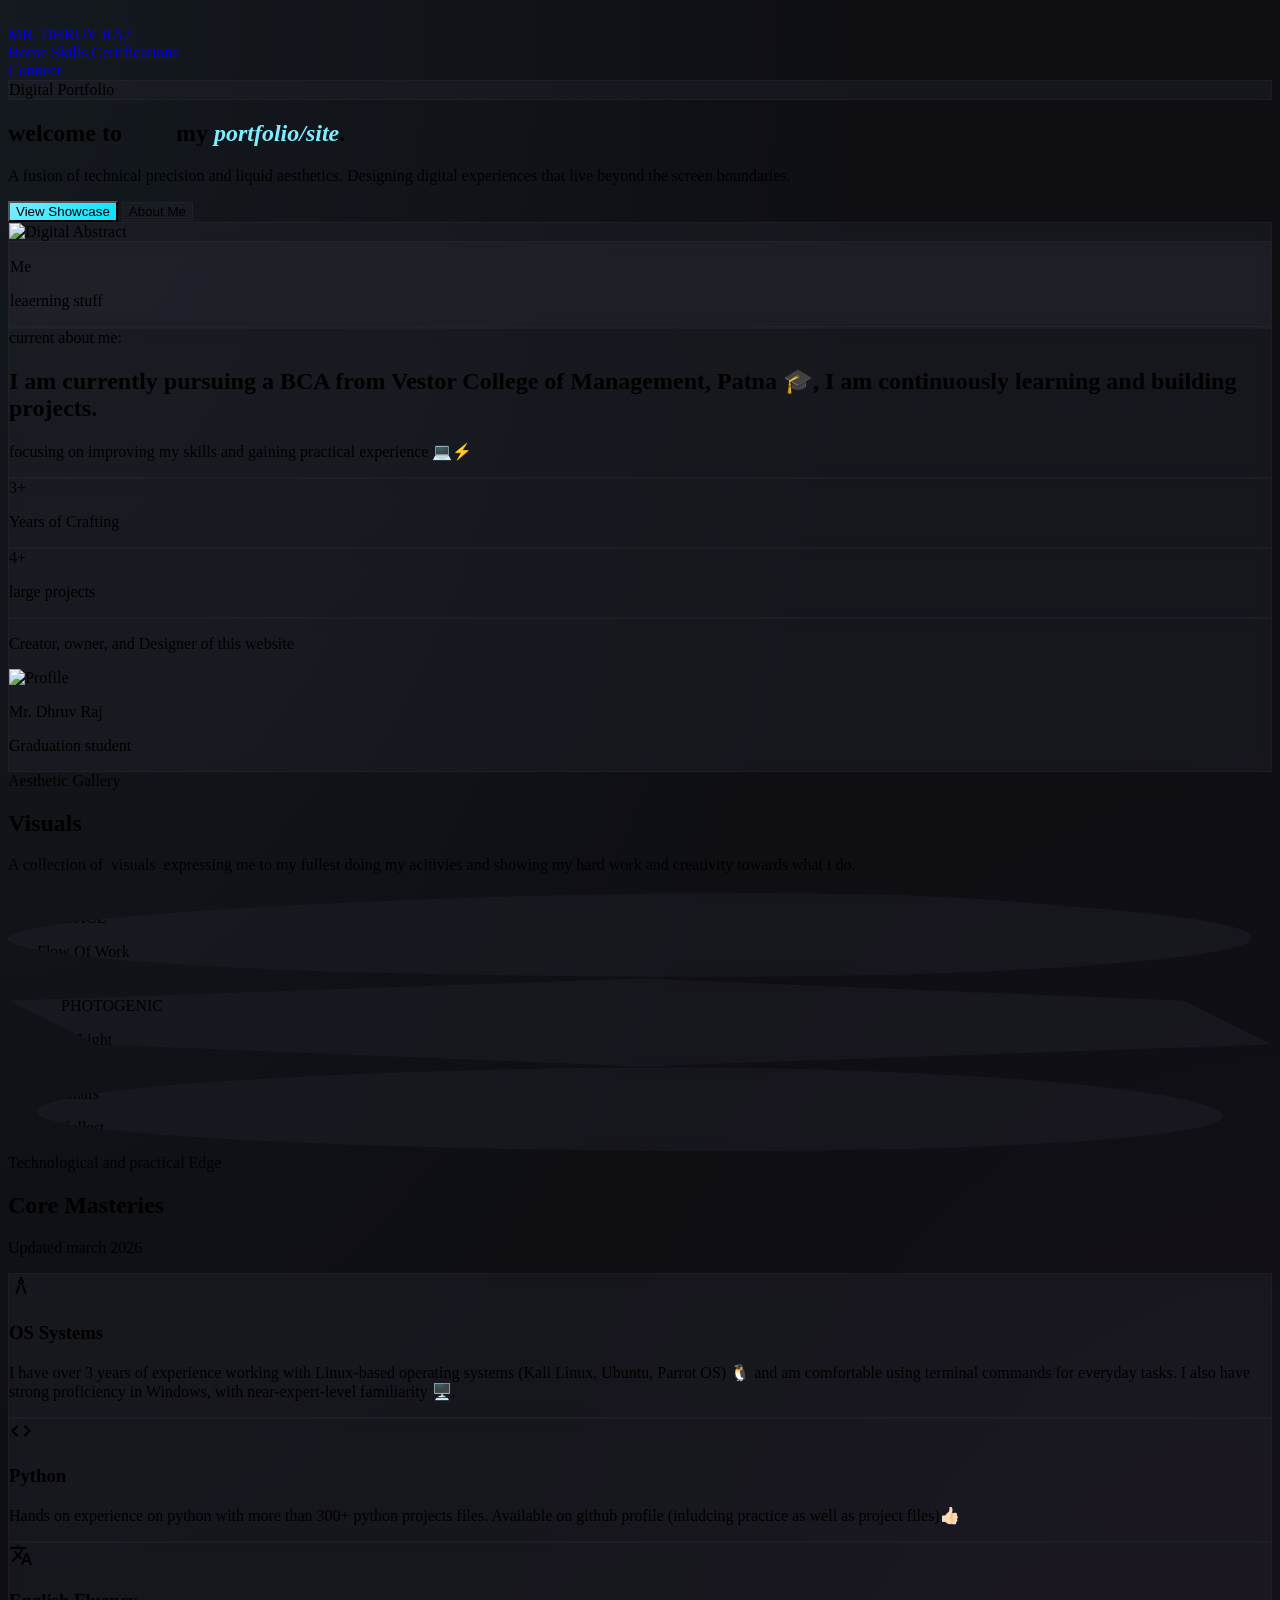
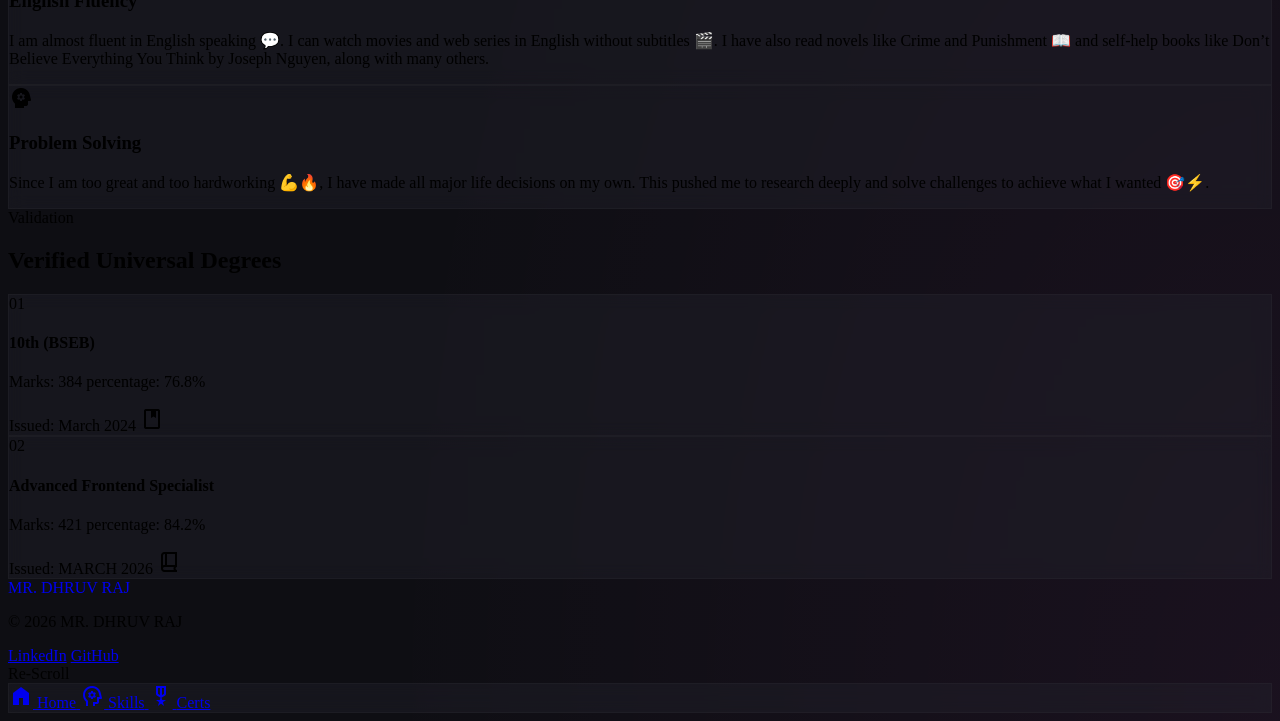
==== index.html @ 8f54264d "Update index.html" ====
<!DOCTYPE html> 
<html class="dark" lang="en">
    <head> 
        <link rel="icon" type="image/png" href="/portfolio/images/logo.png">
        <meta charset="utf-8"/> 
        <title>Home</title>
        <meta content="width=device-width, initial-scale=1.0" name="viewport"/> 
        <link href="https://fonts.googleapis.com/css2?family=Space+Grotesk:wght@300;400;500;600;700&amp;family=Manrope:wght@300;400;500;600;700;800&amp;display=swap" rel="stylesheet"/> 
        <link href="https://fonts.googleapis.com/css2?family=Material+Symbols+Outlined:wght,FILL@100..700,0..1&amp;display=swap" rel="stylesheet"/> 
        <script src="https://cdn.tailwindcss.com?plugins=forms,container-queries"></script>         
        <script id="tailwind-config">
      tailwind.config = {
        darkMode: "class",
        theme: {
          extend: {
            colors: {
              "primary-fixed-dim": "#00d4ec",
              "surface-container-low": "#131319",
              "surface-tint": "#81ecff",
              "surface-bright": "#2c2b33",
              "outline": "#76747b",
              "surface-container-highest": "#25252d",
              "tertiary-dim": "#874cff",
              "tertiary-fixed": "#bda1ff",
              "secondary-container": "#a900a9",
              "tertiary-container": "#7000ff",
              "on-error-container": "#ffa8a3",
              "secondary-fixed": "#ffbdf3",
              "error-container": "#9f0519",
              "primary-fixed": "#00e3fd",
              "primary-container": "#00e3fd",
              "on-secondary": "#400040",
              "surface-container-high": "#1f1f26",
              "primary": "#81ecff",
              "outline-variant": "#48474d",
              "primary-dim": "#00d4ec",
              "on-tertiary-container": "#f8f1ff",
              "on-secondary-container": "#fff5f9",
              "on-secondary-fixed-variant": "#920091",
              "surface-variant": "#25252d",
              "on-secondary-fixed": "#620061",
              "surface-container": "#19191f",
              "on-primary-fixed": "#003840",
              "surface": "#0e0e13",
              "on-primary-fixed-variant": "#005762",
              "on-primary-container": "#004d57",
              "tertiary-fixed-dim": "#b190ff",
              "secondary": "#ff51fa",
              "on-surface-variant": "#acaab1",
              "on-primary": "#005762",
              "background": "#0e0e13",
              "tertiary": "#ac89ff",
              "surface-dim": "#0e0e13",
              "error-dim": "#d7383b",
              "on-surface": "#f9f5fd",
              "error": "#ff716c",
              "on-background": "#f9f5fd",
              "on-error": "#490006",
              "inverse-primary": "#006976",
              "on-tertiary-fixed-variant": "#4700a7",
              "on-tertiary": "#290067",
              "secondary-dim": "#ff51fa",
              "on-tertiary-fixed": "#1f0052",
              "inverse-surface": "#fcf8ff",
              "secondary-fixed-dim": "#ffa6f3",
              "inverse-on-surface": "#55545b",
              "surface-container-lowest": "#000000"
            },
            fontFamily: {
              "headline": ["Space Grotesk"],
              "body": ["Manrope"],
              "label": ["Manrope"]
            },
            borderRadius: {"DEFAULT": "1rem", "lg": "2rem", "xl": "3rem", "full": "9999px"},
          },
        },
      }
    </script>         
        <style>.material-symbols-outlined { font-variation-settings: 'FILL' 0, 'wght' 400, 'GRAD' 0, 'opsz' 24; } .glass-card { background: rgba(37, 37, 45, 0.4); backdrop-filter: blur(8px); border: 1px solid rgba(72, 71, 77, 0.15); } .liquid-gradient { background: linear-gradient(135deg, #81ecff 0%, #00e3fd 100%); } .bg-void { background-color: #0e0e13; background-image: radial-gradient(at 0% 0%, rgba(129, 236, 255, 0.05) 0px, transparent 50%),
                radial-gradient(at 100% 100%, rgba(255, 81, 250, 0.05) 0px, transparent 50%); } .blob-mask-1 { clip-path: url(#blob1); } .blob-mask-2 { clip-path: url(#blob2); } .blob-mask-3 { clip-path: url(#blob3); }</style>         
    </head>     
    <body class="bg-void text-on-surface font-body selection:bg-primary selection:text-on-primary"> 
        <!-- Blob SVG Masks for Clips -->         
        <svg height="0" width="0"> 
            <defs> 
                <clippath clippathunits="objectBoundingBox" id="blob1"> 
                    <path d="M0.84,0.18 C0.95,0.3,1,0.45,0.98,0.6 C0.96,0.75,0.85,0.9,0.7,0.96 C0.55,1,0.4,0.98,0.25,0.92 C0.1,0.85,0,0.7,0,0.55 C0,0.4,0.1,0.25,0.25,0.15 C0.4,0.05,0.55,0,0.7,0.05 C0.76,0.08,0.8,0.13,0.84,0.18"></path>                     
                </clippath>                 
                <clippath clippathunits="objectBoundingBox" id="blob2"> 
                    <path d="M0.75,0.1 C0.85,0.18,0.92,0.3,0.95,0.45 C0.98,0.6,0.95,0.75,0.85,0.85 C0.75,0.95,0.6,0.98,0.45,0.95 C0.3,0.92,0.18,0.85,0.1,0.75 C0.02,0.65,0,0.5,0.05,0.35 C0.1,0.2,0.25,0.08,0.4,0.03 C0.55,-0.02,0.65,0.02,0.75,0.1"></path>                     
                </clippath>                 
                <clippath clippathunits="objectBoundingBox" id="blob3"> 
                    <path d="M0.5,0 L0.93,0.25 L1,0.75 L0.5,1 L0.07,0.75 L0,0.25 Z"></path>                     
                </clippath>                 
            </defs>             
        </svg>         
        <!-- TopAppBar -->         
        <nav class="fixed top-0 w-full z-50 bg-slate-900/40 backdrop-blur-3xl shadow-[0_20px_40px_rgba(255,81,250,0.05)] tonal-shift bg-slate-800/20"> 
            <div class="max-w-7xl mx-auto px-8 flex justify-between items-center h-20"> 
                <a href="/portfolio" class="text-2xl font-bold tracking-tighter text-cyan-400 uppercase font-headline" style="text-decoration:none;">MR. DHRUV RAJ</a> 
                <div class="hidden md:flex items-center gap-10 font-label text-xs uppercase tracking-widest"> 
                    <a class="text-cyan-400 font-bold border-b-2 border-cyan-400 pb-1" href="/">Home</a> 
                    <a class="text-slate-400 hover:text-cyan-200 transition-colors" href="/portfolio/skills">Skills</a> 
                    <a class="text-slate-400 hover:text-cyan-200 transition-colors" href="/portfolio/certifications">Certifications</a> 
                </div>                 
                <a href="/portfolio/contact" class="inline-block bg-gradient-to-br from-[#81ecff] to-[#00d4ec] text-[#003840] hover:scale-[1.02] active:scale-95 transition-all duration-300 px-6 py-2.5 rounded-full font-bold shadow-[0_0_20px_rgba(0,212,236,0.3)] hover:shadow-[0_0_30px_rgba(0,212,236,0.5)] cursor-pointer" style="text-decoration:none;">Connect</a> 
            </div>             
        </nav>         
        <main class="relative overflow-hidden"> 
            <!-- Ambient Background Blobs -->             
            <div class="absolute -top-[10%] -left-[10%] w-[500px] h-[500px] bg-primary/10  rounded-full"></div>             
            <div class="absolute top-[20%] -right-[5%] w-[400px] h-[400px] bg-secondary/10  rounded-full"></div>             
            <!-- Hero Section -->             
            <section class="min-h-screen flex flex-col justify-center px-8 max-w-7xl mx-auto pt-20"> 
                <div class="relative z-10 grid lg:grid-cols-2 gap-16 items-center"> 
                    <div class="space-y-8"> 
                        <div class="inline-flex items-center gap-2 px-4 py-2 rounded-full glass-card border-outline-variant/20"> 
                            <span class="w-2 h-2 rounded-full bg-primary animate-pulse"></span> 
                            <span class="font-label text-xs uppercase tracking-[0.2em] text-tertiary">Digital Portfolio</span> 
                        </div>                         
                        <h1 class="font-headline text-6xl md:text-8xl font-bold tracking-tighter leading-[0.9] text-on-surface">welcome to&nbsp; &nbsp; &nbsp; &nbsp; &nbsp;my <font color="#81ecff"><i>portfolio/site</i></font>.</h1> 
                        <p class="text-on-surface-variant text-lg md:text-xl max-w-xl leading-relaxed"> 
                        A fusion of technical precision and liquid aesthetics. Designing digital experiences that live beyond the screen boundaries. </p> 
                        <div class="flex flex-wrap gap-6 pt-4"> 
                            <a href="/portfolio/certifications"> <button class="px-10 py-5 rounded-full liquid-gradient text-on-primary font-bold shadow-lg shadow-primary/20 hover:scale-[1.05] transition-transform"> 
                                    View Showcase
</button> </a> 
                            <a href="/portfolio/skills"> <button class="px-10 py-5 rounded-full glass-card border-outline-variant/30 text-on-surface font-bold hover:backdrop-blur-3xl transition-all"> 
                                    About Me
</button> </a> 
                        </div>                         
                    </div>                     
                    <div class="relative hidden lg:block"> 
                        <div class="w-[450px] h-[600px] rounded-xl overflow-hidden glass-card p-4 relative group"> 
                            <div class="absolute inset-0 bg-gradient-to-br from-primary/20 to-secondary/20 opacity-0 group-hover:opacity-100 transition-opacity duration-700"></div>                             
                            <img alt="Digital Abstract" class="w-full h-full object-cover rounded-lg" data-alt="Modern abstract digital art with flowing neon teal and magenta silk-like textures in a dark void background" src="/portfolio/images/laptop_holding_result2.jpeg"/> 
                            <div class="absolute bottom-10 left-10 p-6 glass-card rounded-lg translate-y-4 opacity-0 group-hover:translate-y-0 group-hover:opacity-100 transition-all duration-500"> 
                                <p class="font-headline text-xl font-bold">Me&nbsp;</p> 
                                <p class="text-xs text-on-surface-variant uppercase tracking-widest mt-1">leaerning stuff</p> 
                            </div>                             
                        </div>                         
                    </div>                     
                </div>                 
            </section>             
            <!-- About Section (Bento Grid) -->             
            <section class="py-32 px-8 max-w-7xl mx-auto" id="about"> 
                <div class="grid grid-cols-1 md:grid-cols-3 gap-6"> 
                    <div class="md:col-span-2 glass-card p-12 rounded-lg flex flex-col justify-between min-h-[400px]"> 
                        <span class="font-label text-xs uppercase tracking-widest text-primary">current about me:&nbsp;</span> 
                        <h2 class="font-headline text-4xl font-bold mt-8 max-w-lg leading-tight">I am currently pursuing a BCA from <span class="text-secondary">Vestor College of Management, Patna 🎓</span>, I am continuously learning and building projects.</h2> 
                        <p class="text-on-surface-variant mt-12 text-lg">focusing on improving my skills and gaining practical experience 💻&#9889;</p> 
                    </div>                     
                    <div class="glass-card p-12 rounded-lg flex flex-col items-center justify-center text-center"> 
                        <div class="text-5xl font-headline font-bold text-primary mb-4">3+</div>                         
                        <p class="font-label text-xs uppercase tracking-widest text-on-surface-variant">Years of Crafting</p> 
                    </div>                     
                    <div class="glass-card p-12 rounded-lg flex flex-col items-center justify-center text-center"> 
                        <div class="text-5xl font-headline font-bold text-secondary mb-4">4+</div>                         
                        <p class="font-label text-xs uppercase tracking-widest text-on-surface-variant">large projects</p> 
                    </div>                     
                    <div class="md:col-span-2 glass-card p-1 p-1 shadow-inner relative group overflow-hidden"> 
                        <div class="absolute inset-0 bg-gradient-to-r from-primary/5 to-secondary/5"></div>                         
                        <div class="relative p-12 flex flex-col justify-between h-full"> 
                            <p class="text-on-surface-variant text-sm max-w-sm">Creator, owner, and Designer of this website</p> 
                            <div class="mt-8 flex items-center gap-4"> 
                                <div class="w-12 h-12 rounded-full bg-surface-container-highest border border-outline-variant/30 overflow-hidden"> 
                                    <img alt="Profile" class="w-full h-full object-cover" data-alt="Professional headshot of a creative designer in a minimalist black turtleneck, soft studio lighting" src="/portfolio/images/IMG_20240412_001253.jpg"/> 
                                </div>                                 
                                <div> 
                                    <p class="font-bold text-on-surface">Mr. Dhruv Raj</p> 
                                    <p class="text-xs text-on-surface-variant uppercase tracking-tighter">Graduation student</p> 
                                </div>                                 
                            </div>                             
                        </div>                         
                    </div>                     
                </div>                 
            </section>             
            <!-- Visual Artifacts Section (New) -->             
            <section class="py-32 px-8 max-w-7xl mx-auto overflow-visible" id="visual-artifacts"> 
                <div class="flex flex-col md:flex-row justify-between items-baseline mb-24 gap-6"> 
                    <div class="max-w-xl">
                        <span class="font-label text-xs uppercase tracking-[0.3em] text-secondary">Aesthetic Gallery</span>
                        <h2 class="font-headline text-5xl md:text-6xl font-bold mt-4">Visuals</h2>
                    </div>                     
                    <p class="text-on-surface-variant max-w-xs text-sm leading-relaxed border-l border-primary/20 pl-6">A collection of&nbsp; visuals&nbsp; expressing me to my fullest doing my acitivies and showing my hard work and creativity towards what i do.</p> 
                </div>                 
                <div class="grid grid-cols-1 md:grid-cols-3 gap-12 items-center"> 
                    <!-- Artifact 1: Blob Organic -->                     
                    <div class="relative group cursor-pointer"> 
                        <div class="absolute -inset-4 bg-primary/20 blur-2xl rounded-full opacity-0 group-hover:opacity-40 transition-opacity duration-700"></div>                         
                        <div class="relative w-full aspect-[4/5] glass-card p-2 blob-mask-1 flex items-center justify-center overflow-hidden"> 
                            <div class="w-full h-full bg-surface-container-highest/50 overflow-hidden blob-mask-1"> 
                                <img alt="Artifact One" class="w-full h-full object-cover grayscale group-hover:grayscale-0 group-hover:scale-110 transition-all duration-700" data-alt="Close up of iridescent liquid metal ripples with teal light reflections" src="/portfolio/images/laptop_working_tv.jpeg"/> 
                            </div>                             
                            <div class="absolute inset-0 bg-gradient-to-t from-surface/80 via-transparent to-transparent opacity-0 group-hover:opacity-100 transition-opacity flex flex-col justify-end p-12"> 
                                <span class="text-xs font-label text-primary uppercase tracking-widest mb-1">WORKSPACE</span> 
                                <p class="text-lg font-headline font-bold">&nbsp; &nbsp; &nbsp; &nbsp;Flow Of Work</p> 
                            </div>                             
                        </div>                         
                    </div>                     
                    <!-- Artifact 2: Rounded Diamond (Dynamic Offset) -->                     
                    <div class="relative group cursor-pointer md:-translate-y-16"> 
                        <div class="absolute -inset-4 bg-secondary/20 blur-2xl rounded-full opacity-0 group-hover:opacity-40 transition-opacity duration-700"></div>                         
                        <div class="relative w-full aspect-square glass-card p-2 blob-mask-3 flex items-center justify-center overflow-hidden"> 
                            <div class="w-full h-full bg-surface-container-highest/50 overflow-hidden blob-mask-3"> 
                                <img alt="Artifact Two" class="w-full h-full object-cover grayscale group-hover:grayscale-0 group-hover:scale-110 transition-all duration-700" data-alt="Neural network inspired glowing magenta lines in 3d space" src="/portfolio/images/IMG_20260317_230508361_HDR_PORTRAIT.jpg.jpeg"/> 
                            </div>                             
                            <div class="absolute inset-0 bg-gradient-to-t from-surface/80 via-transparent to-transparent opacity-0 group-hover:opacity-100 transition-opacity flex flex-col justify-end p-12"> 
                                <span class="text-xs font-label text-secondary uppercase tracking-widest mb-1">&nbsp; &nbsp; &nbsp; &nbsp; &nbsp; &nbsp; &nbsp;PHOTOGENIC</span> 
                                <p class="text-lg font-headline font-bold">&nbsp; &nbsp; &nbsp; &nbsp;Night Light</p> 
                            </div>                             
                        </div>                         
                    </div>                     
                    <!-- Artifact 3: Irregular Fluid -->                     
                    <div class="relative group cursor-pointer"> 
                        <div class="absolute -inset-4 bg-tertiary/20 blur-2xl rounded-full opacity-0 group-hover:opacity-40 transition-opacity duration-700"></div>                         
                        <div class="relative w-full aspect-[4/5] glass-card p-2 blob-mask-2 flex items-center justify-center overflow-hidden"> 
                            <div class="w-full h-full bg-surface-container-highest/50 overflow-hidden blob-mask-2"> 
                                <img alt="Artifact Three" class="w-full h-full object-cover grayscale group-hover:grayscale-0 group-hover:scale-110 transition-all duration-700" data-alt="Abstract translucent glass shards floating in a dark purple void with soft light rays" src="/portfolio/images/shaadi_image.jpeg"/> 
                            </div>                             
                            <div class="absolute inset-0 bg-gradient-to-t from-surface/80 via-transparent to-transparent opacity-0 group-hover:opacity-100 transition-opacity flex flex-col justify-end p-12"> 
                                <span class="text-xs font-label text-tertiary uppercase tracking-widest mb-1">&nbsp; &nbsp; occasionals</span> 
                                <p class="text-lg font-headline font-bold">&nbsp; &nbsp; &nbsp; &nbsp; &nbsp;At fullest</p> 
                            </div>                             
                        </div>                         
                    </div>                     
                </div>                 
            </section>             
            <!-- Skills Section -->             
            <section class="py-32 bg-surface-container-low" id="skills">
                <div class="max-w-7xl mx-auto px-8"> 
                    <div class="flex flex-col md:flex-row justify-between items-end mb-20 gap-8"> 
                        <div class="max-w-xl"> 
                            <span class="font-label text-xs uppercase tracking-widest text-tertiary">Technological and practical Edge</span> 
                            <h2 class="font-headline text-5xl font-bold mt-4 leading-none">Core Masteries</h2> 
                        </div>                         
                        <p class="text-on-surface-variant font-label text-xs uppercase tracking-widest border-b border-primary/20 pb-2">Updated march 2026</p> 
                    </div>                     
                    <div class="grid grid-cols-2 md:grid-cols-4 gap-4"> 
                        <!-- Skill Card -->                         
                        <div class="glass-card p-10 rounded-lg group hover:bg-surface-container-highest transition-all duration-500"> 
                            <div class="w-12 h-12 mb-6 rounded-lg bg-primary/10 flex items-center justify-center text-primary group-hover:scale-110 transition-transform"> 
                                <span class="material-symbols-outlined" style="font-variation-settings: 'FILL' 1;">architecture</span> 
                            </div>                             
                            <h3 class="font-headline text-xl font-bold mb-2">OS Systems<span style="font-size: 1.25rem;">&nbsp;</span></h3> 
                            <p class="text-sm text-on-surface-variant">I have over 3 years of experience working with Linux-based operating systems (Kali Linux, Ubuntu, Parrot OS) 🐧 and am comfortable using terminal commands for everyday tasks. I also have strong proficiency in Windows, with near-expert-level familiarity 🖥️.</p> 
                        </div>
                        <div class="glass-card p-10 rounded-lg group hover:bg-surface-container-highest transition-all duration-500">
                            <div class="w-12 h-12 mb-6 rounded-lg bg-secondary/10 flex items-center justify-center text-secondary group-hover:scale-110 transition-transform">
                                <span class="material-symbols-outlined" style="font-variation-settings: 'FILL' 1;">code</span> 
                            </div>                             
                            <h3 class="font-headline text-xl font-bold mb-2">Python&nbsp;</h3> 
                            <p class="text-sm text-on-surface-variant">Hands on experience on python with more than 300+ python projects files. Available on github profile (inludcing practice as well as project files)&#128077;🏻</p> 
                        </div>                         
                        <div class="glass-card p-10 rounded-lg group hover:bg-surface-container-highest transition-all duration-500"> 
                            <div class="w-12 h-12 mb-6 rounded-lg bg-tertiary/10 flex items-center justify-center text-tertiary group-hover:scale-110 transition-transform"> 
                                <span class="material-symbols-outlined" style="font-variation-settings: 'FILL' 1;">Translate</span> 
                            </div>                             
                            <h3 class="font-headline text-xl font-bold mb-2">English Fluency</h3> 
                            <p class="text-sm text-on-surface-variant">I am almost fluent in English speaking 💬. I can watch movies and web series in English without subtitles 🎬. I have also read novels like Crime and Punishment 📖 and self-help books like Don’t Believe Everything You Think by Joseph Nguyen, along with many others. </p> 
                        </div>                         
                        <div class="glass-card p-10 rounded-lg group hover:bg-surface-container-highest transition-all duration-500"> 
                            <div class="w-12 h-12 mb-6 rounded-lg bg-primary-fixed/10 flex items-center justify-center text-primary-fixed group-hover:scale-110 transition-transform"> 
                                <span class="material-symbols-outlined" style="font-variation-settings: 'FILL' 1;">psychology</span> 
                            </div>                             
                            <h3 class="font-headline text-xl font-bold mb-2">Problem Solving</h3> 
                            <p class="text-sm text-on-surface-variant">Since I am too great and too hardworking 💪🔥, I have made all major life decisions on my own. This pushed me to research deeply and solve challenges to achieve what I wanted 🎯⚡.</p> 
                        </div>                         
                    </div>                     
                </div>
            </section>             
            <!-- Certifications -->             
            <section class="py-32 px-8 max-w-7xl mx-auto" id="certifications"> 
                <div class="text-center mb-24"> 
                    <span class="font-label text-xs uppercase tracking-widest text-secondary">Validation</span> 
                    <h2 class="font-headline text-5xl font-bold mt-4">Verified Universal Degrees</h2> 
                </div>                 
                <div class="space-y-4"> 
                    <div class="glass-card p-8 rounded-lg flex flex-col md:flex-row justify-between items-center group cursor-pointer hover:border-primary/40 transition-all"> 
                        <div class="flex items-center gap-8"> 
                            <span class="font-headline text-2xl font-black text-outline-variant/30 group-hover:text-primary transition-colors">01</span> 
                            <div> 
                                <h4 class="text-xl font-bold">10th (BSEB)</h4> 
                                <p class="text-sm text-on-surface-variant font-label uppercase tracking-widest">Marks: 384 percentage: 76.8%</p> 
                            </div>                             
                        </div>                         
                        <div class="mt-4 md:mt-0 flex items-center gap-4"> 
                            <span class="text-xs font-label uppercase text-on-surface-variant">Issued: March 2024</span> 
                            <span class="material-symbols-outlined text-primary group-hover:translate-x-2 transition-transform">Book</span> 
                        </div>                         
                    </div>                     
                    <div class="glass-card p-8 rounded-lg flex flex-col md:flex-row justify-between items-center group cursor-pointer hover:border-secondary/40 transition-all"> 
                        <div class="flex items-center gap-8"> 
                            <span class="font-headline text-2xl font-black text-outline-variant/30 group-hover:text-secondary transition-colors">02</span> 
                            <div> 
                                <h4 class="text-xl font-bold">Advanced Frontend Specialist</h4> 
                                <p class="text-sm text-on-surface-variant font-label uppercase tracking-widest">Marks: 421 percentage: 84.2%</p> 
                            </div>                             
                        </div>                         
                        <div class="mt-4 md:mt-0 flex items-center gap-4"> 
                            <span class="text-xs font-label uppercase text-on-surface-variant">Issued: MARCH 2026</span> 
                            <span class="material-symbols-outlined text-secondary group-hover:translate-x-2 transition-transform">Book_2</span> 
                        </div>                         
                    </div>                     
                </div>                 
            </section>             
            <!-- Footer -->             
            <footer class="bg-slate-950 w-full py-12 border-t border-white/5"> 
                <div class="max-w-7xl mx-auto px-8 flex flex-col md:flex-row justify-between items-center gap-6"> 
                    <div class="flex flex-col items-center md:items-start gap-2"> 
                        <a href="/portfolio" class="text-lg font-black text-cyan-400 font-headline uppercase" style="text-decoration:none;">MR. DHRUV RAJ</a> 
                        <p class="font-['Manrope'] text-xs uppercase tracking-widest text-slate-500">&copy; 2026 MR. DHRUV RAJ</p> 
                    </div>                     
                    <div class="flex gap-10"> 
                        <a class="font-['Manrope'] text-xs uppercase tracking-widest text-slate-500 hover:text-cyan-400 transition-colors duration-300" href="https://www.linkedin.com/in/dhruv-raj-8a8213340/">LinkedIn</a> 
                        <a class="font-['Manrope'] text-xs uppercase tracking-widest text-slate-500 hover:text-cyan-400 transition-colors duration-300" href="https://github.com/dhruv-bca">GitHub</a> 
                    </div>                     
                </div>                 
            </footer>             
        </main>         
        <!-- Liquid Scroll Indicator -->         
        <div class="fixed bottom-10 right-10 z-50 flex flex-col items-center gap-4"> 
            <div class="w-1 h-32 bg-surface-container rounded-full relative overflow-hidden"> 
                <div class="absolute top-0 w-full bg-secondary h-1/3 rounded-full shadow-[0_0_15px_rgba(255,81,250,0.5)]"></div>                 
            </div>             
            <span class="font-label text-[10px] uppercase tracking-[0.3em] vertical-text text-secondary opacity-50 [writing-mode:vertical-lr]">Re-Scroll</span> 
        </div>      
        <div class="md:hidden fixed bottom-0 left-0 w-full glass-card p-4 z-50 flex justify-around items-center rounded-t-xl border-t border-white/5"> 
                <a href="/portfolio" class="flex flex-col items-center gap-1 text-cyan-400">
        <span class="material-symbols-outlined" style="font-variation-settings:'FILL' 1;">home</span>
        <span class="text-[10px] font-label uppercase">Home</span>
    </a>

    <a href="/portfolio/skills" class="flex flex-col items-center gap-1 text-slate-500 ">
        <span class="material-symbols-outlined" >psychology</span>
        <span class="text-[10px] font-label uppercase">Skills</span>
    </a>

    <a href="/portfolio/certifications" class="flex flex-col items-center gap-1 text-slate-500">
        <span class="material-symbols-outlined" >military_tech</span>
        <span class="text-[10px] font-label uppercase">Certs</span>
    </a>
  
            </div>      
        <script>
const indicator = document.querySelector(".fixed .absolute");

window.addEventListener("scroll", () => {
    const scrollTop = window.scrollY;
    const docHeight = document.body.scrollHeight - window.innerHeight;
    const scrollPercent = scrollTop / docHeight;

    indicator.style.top = `${scrollPercent * 100}%`;
});
</script>         
    </body>
</html>
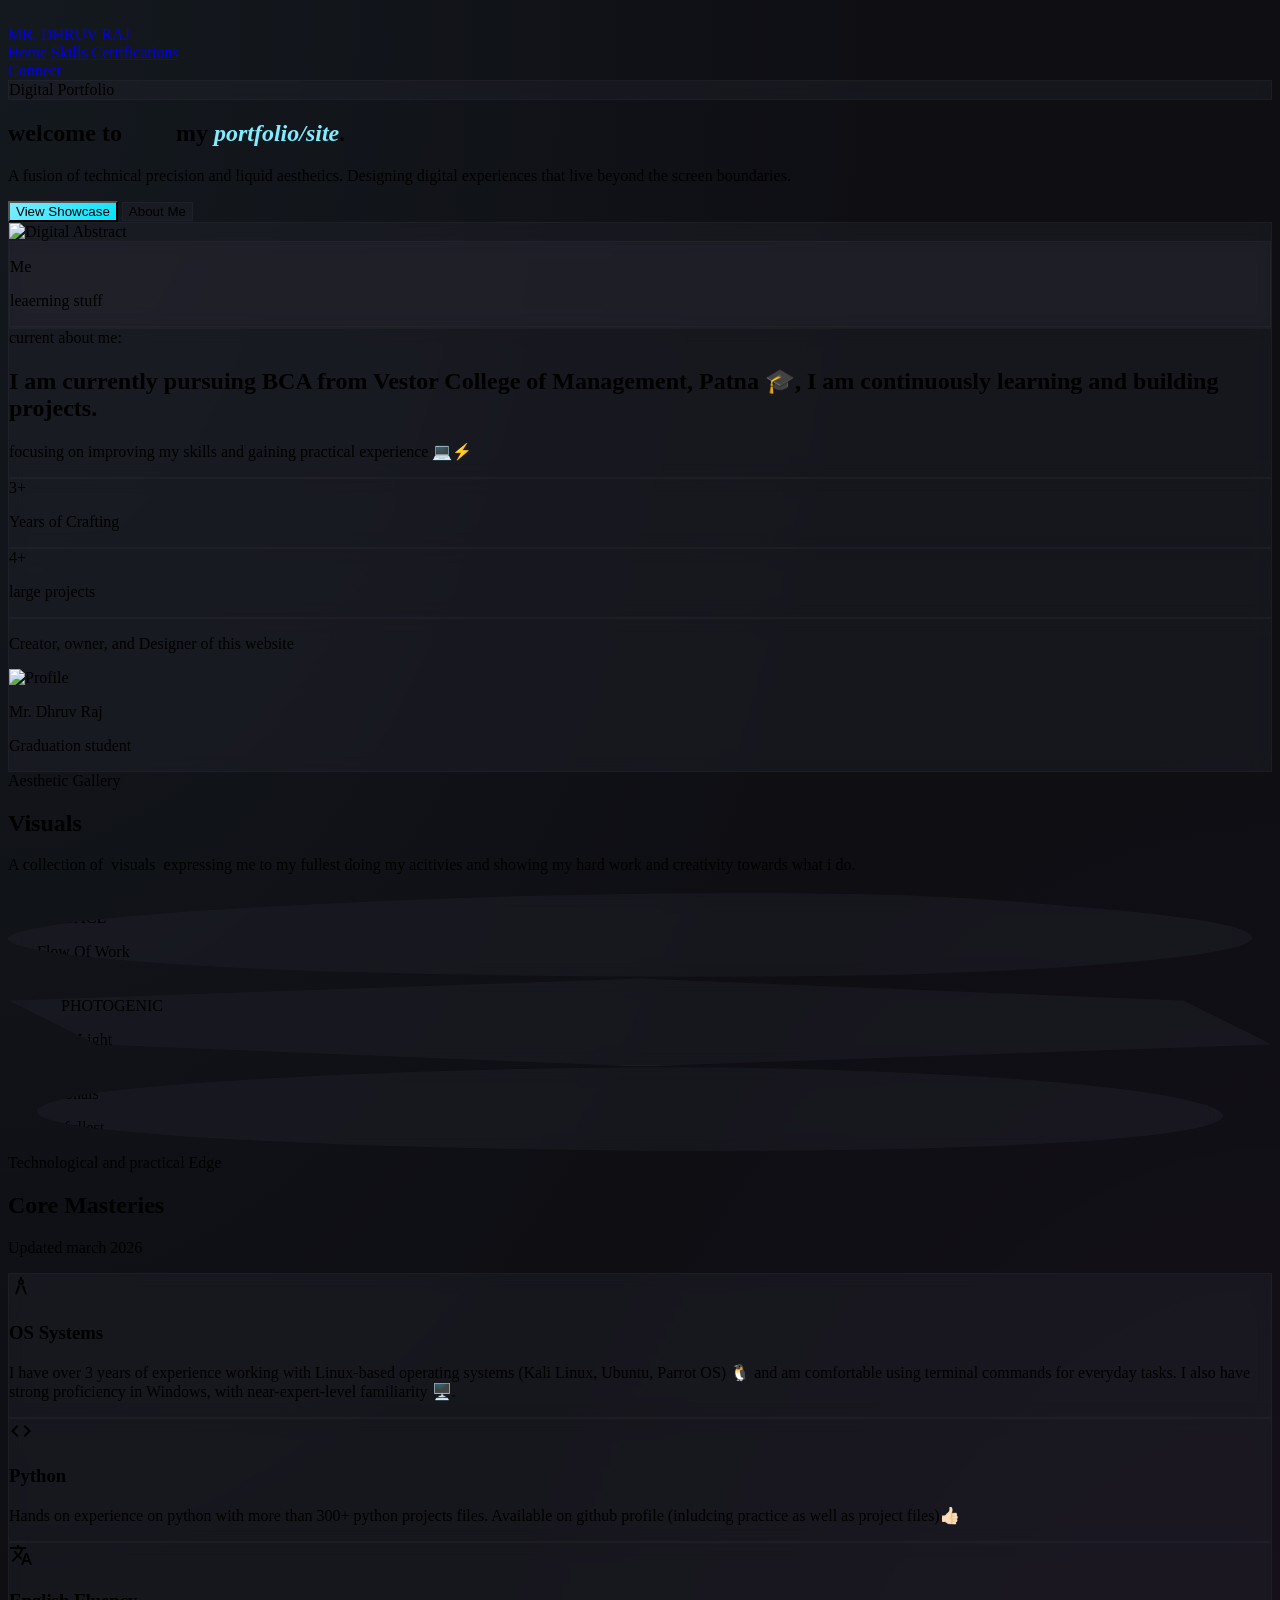
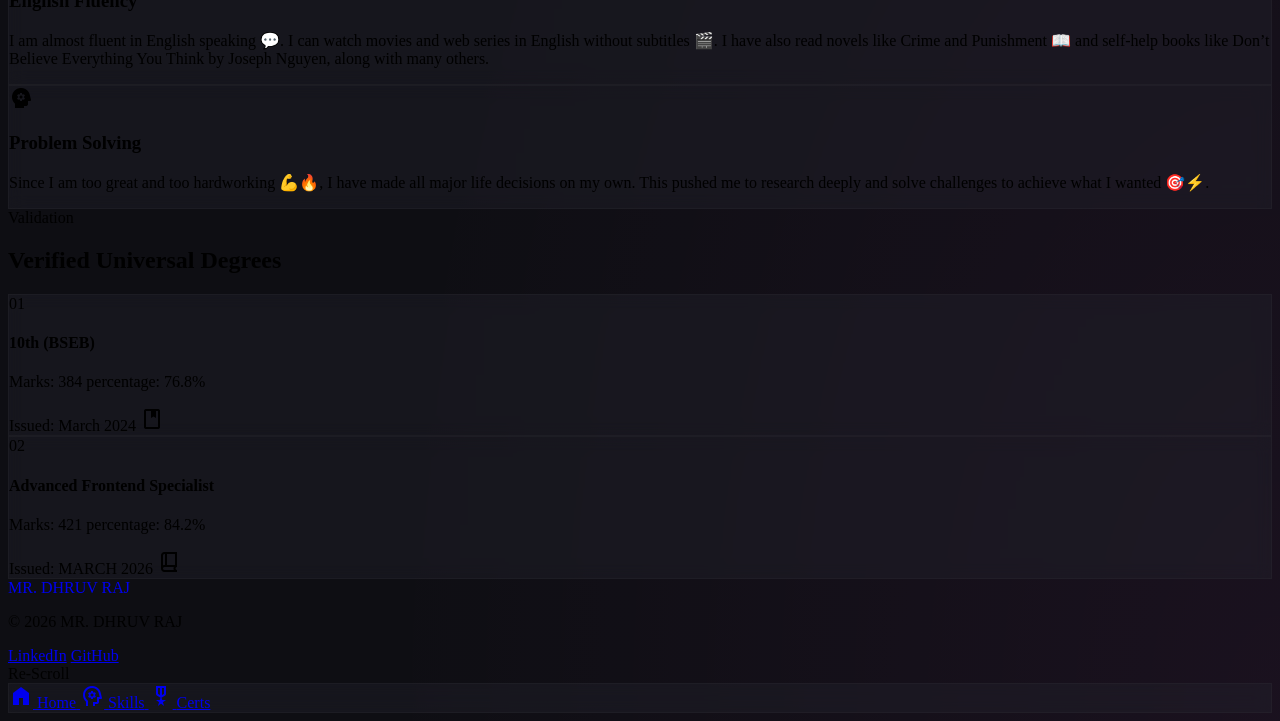
==== commit 197d1ad2: "Update index.html" ====
--- a/index.html
+++ b/index.html
@@ -130,7 +130,7 @@
 </button> </a> 
                         </div>                         
                     </div>                     
-                    <div class="relative hidden lg:block"> 
+                    <div class="relative block lg:block"> 
                         <div class="w-[450px] h-[600px] rounded-xl overflow-hidden glass-card p-4 relative group"> 
                             <div class="absolute inset-0 bg-gradient-to-br from-primary/20 to-secondary/20 opacity-0 group-hover:opacity-100 transition-opacity duration-700"></div>                             
                             <img alt="Digital Abstract" class="w-full h-full object-cover rounded-lg" data-alt="Modern abstract digital art with flowing neon teal and magenta silk-like textures in a dark void background" src="/portfolio/images/laptop_holding_result2.jpeg"/> 
@@ -147,7 +147,7 @@
                 <div class="grid grid-cols-1 md:grid-cols-3 gap-6"> 
                     <div class="md:col-span-2 glass-card p-12 rounded-lg flex flex-col justify-between min-h-[400px]"> 
                         <span class="font-label text-xs uppercase tracking-widest text-primary">current about me:&nbsp;</span> 
-                        <h2 class="font-headline text-4xl font-bold mt-8 max-w-lg leading-tight">I am currently pursuing a BCA from <span class="text-secondary">Vestor College of Management, Patna 🎓</span>, I am continuously learning and building projects.</h2> 
+                        <h2 class="font-headline text-4xl font-bold mt-8 max-w-lg leading-tight">I am currently pursuing BCA from <span class="text-secondary">Vestor College of Management, Patna 🎓</span>, I am continuously learning and building projects.</h2> 
                         <p class="text-on-surface-variant mt-12 text-lg">focusing on improving my skills and gaining practical experience 💻&#9889;</p> 
                     </div>                     
                     <div class="glass-card p-12 rounded-lg flex flex-col items-center justify-center text-center"> 
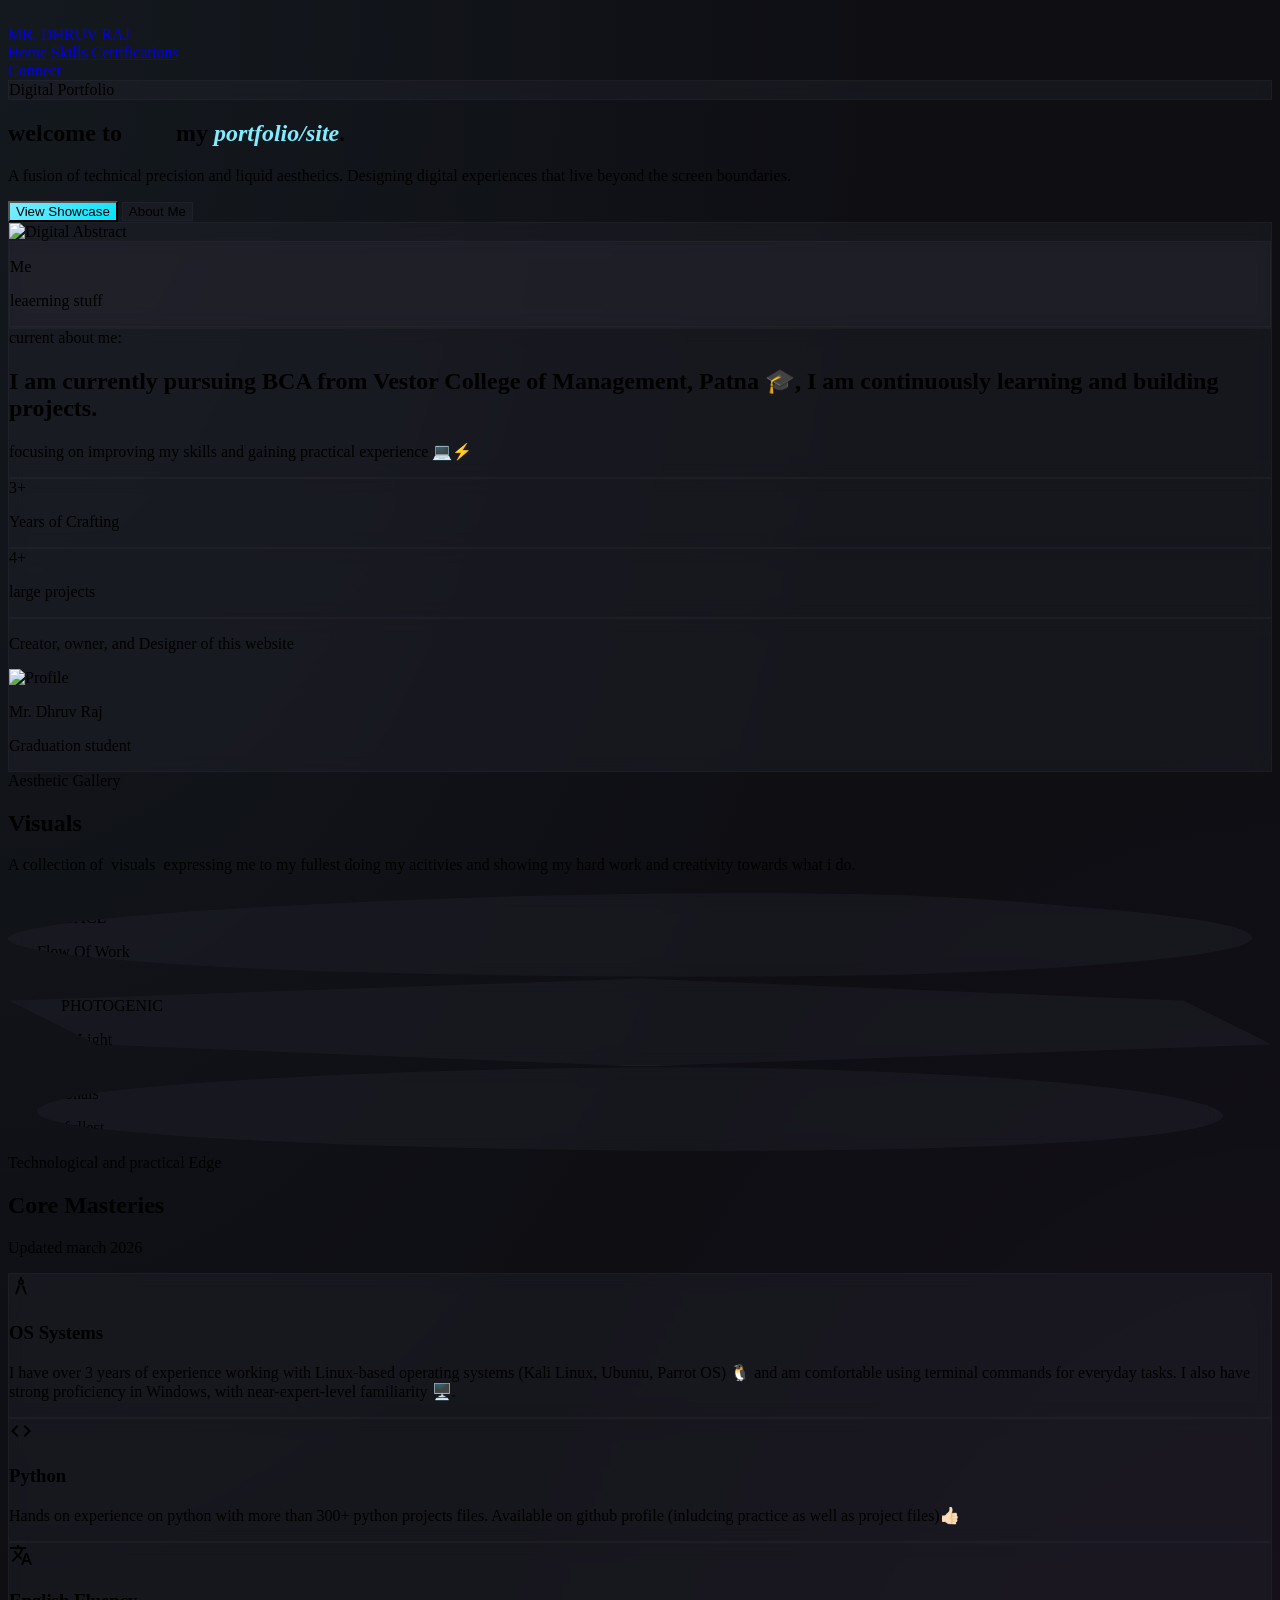
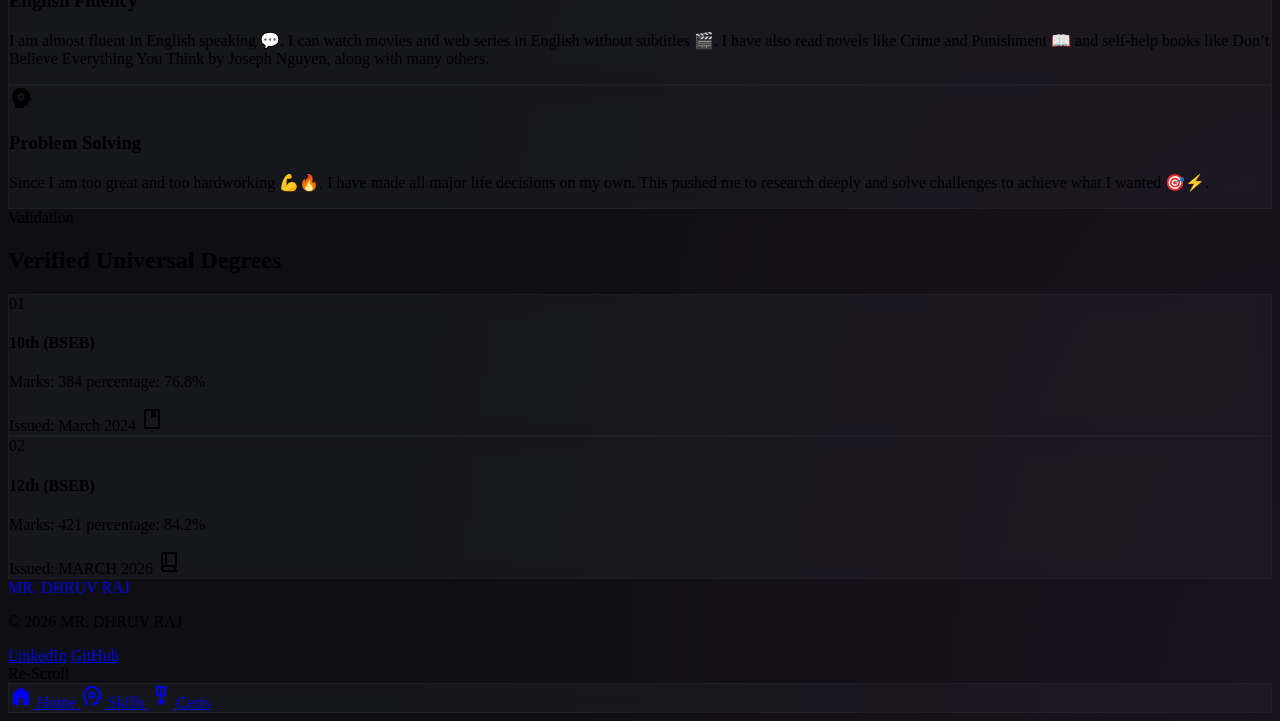
==== commit 51c4920a: "Update index.html" ====
--- a/index.html
+++ b/index.html
@@ -5,9 +5,9 @@
         <meta charset="utf-8"/> 
         <title>Home</title>
         <meta content="width=device-width, initial-scale=1.0" name="viewport"/> 
-        <link href="https://fonts.googleapis.com/css2?family=Space+Grotesk:wght@300;400;500;600;700&amp;family=Manrope:wght@300;400;500;600;700;800&amp;display=swap" rel="stylesheet"/> 
+       <link href="https://fonts.googleapis.com/css2?family=Space+Grotesk:wght@300;400;500;600;700&amp;family=Manrope:wght@300;400;500;600;700;800&amp;display=swap" rel="stylesheet"/> 
         <link href="https://fonts.googleapis.com/css2?family=Material+Symbols+Outlined:wght,FILL@100..700,0..1&amp;display=swap" rel="stylesheet"/> 
-        <script src="https://cdn.tailwindcss.com?plugins=forms,container-queries"></script>         
+        <script src="https://cdn.tailwindcss.com?plugins=forms,container-queries"></script>     
         <script id="tailwind-config">
       tailwind.config = {
         darkMode: "class",
@@ -293,7 +293,7 @@
                         <div class="flex items-center gap-8"> 
                             <span class="font-headline text-2xl font-black text-outline-variant/30 group-hover:text-secondary transition-colors">02</span> 
                             <div> 
-                                <h4 class="text-xl font-bold">Advanced Frontend Specialist</h4> 
+                                <h4 class="text-xl font-bold">12th (BSEB)</h4> 
                                 <p class="text-sm text-on-surface-variant font-label uppercase tracking-widest">Marks: 421 percentage: 84.2%</p> 
                             </div>                             
                         </div>                         
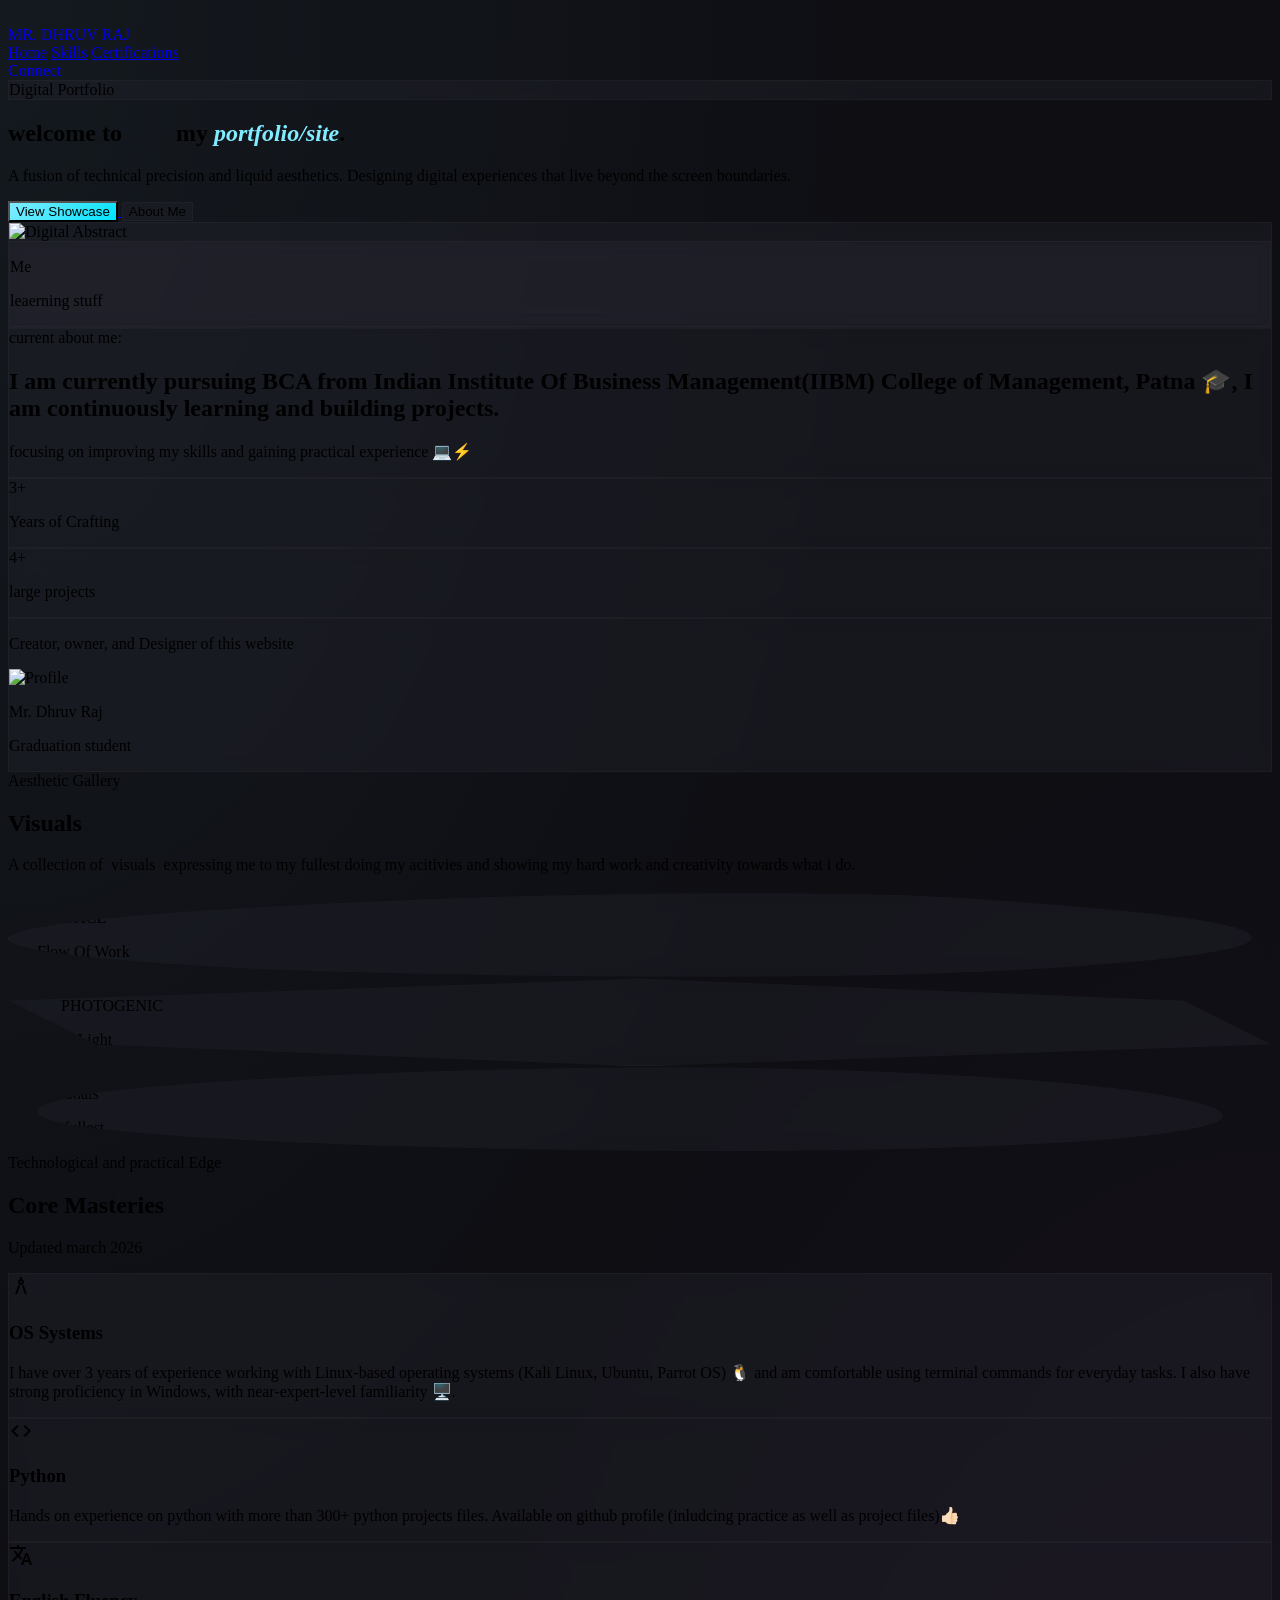
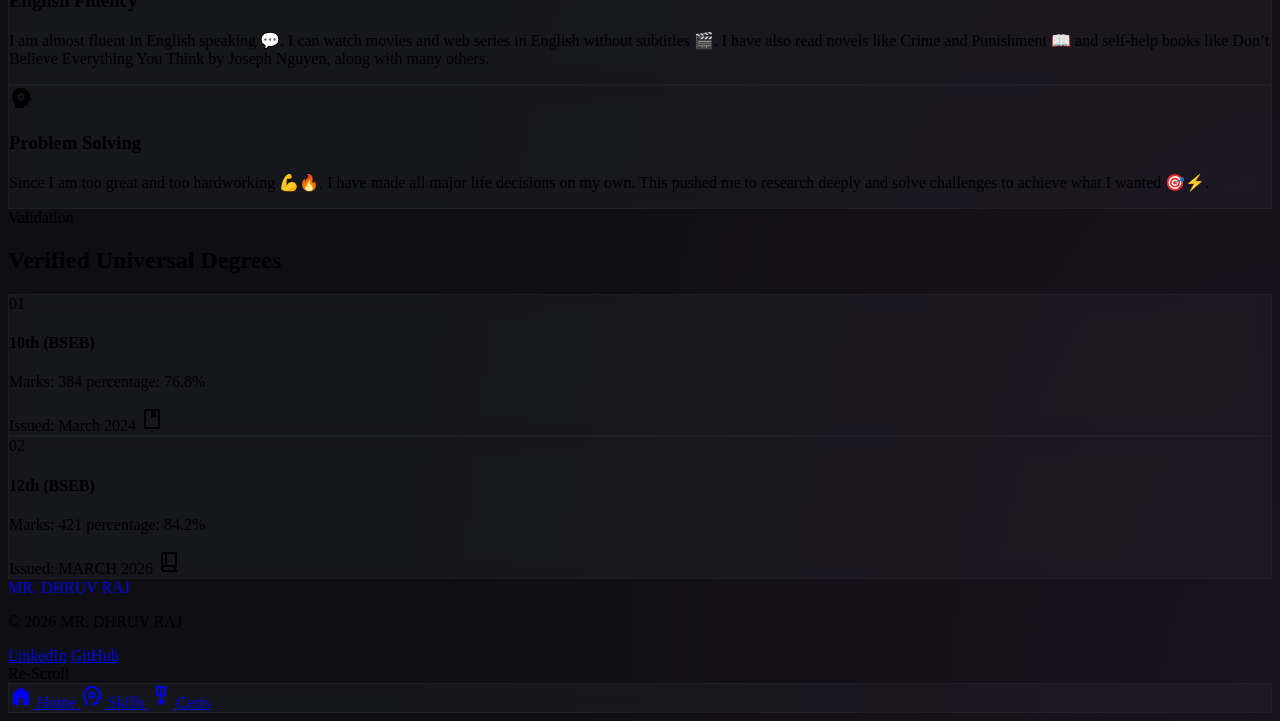
==== commit e94b267a: "Update index.html" ====
--- a/index.html
+++ b/index.html
@@ -147,7 +147,7 @@
                 <div class="grid grid-cols-1 md:grid-cols-3 gap-6"> 
                     <div class="md:col-span-2 glass-card p-12 rounded-lg flex flex-col justify-between min-h-[400px]"> 
                         <span class="font-label text-xs uppercase tracking-widest text-primary">current about me:&nbsp;</span> 
-                        <h2 class="font-headline text-4xl font-bold mt-8 max-w-lg leading-tight">I am currently pursuing BCA from <span class="text-secondary">Vestor College of Management, Patna 🎓</span>, I am continuously learning and building projects.</h2> 
+                        <h2 class="font-headline text-4xl font-bold mt-8 max-w-lg leading-tight">I am currently pursuing BCA from <span class="text-secondary">Indian Institute Of Business Management(IIBM) College of Management, Patna 🎓</span>, I am continuously learning and building projects.</h2> 
                         <p class="text-on-surface-variant mt-12 text-lg">focusing on improving my skills and gaining practical experience 💻&#9889;</p> 
                     </div>                     
                     <div class="glass-card p-12 rounded-lg flex flex-col items-center justify-center text-center"> 
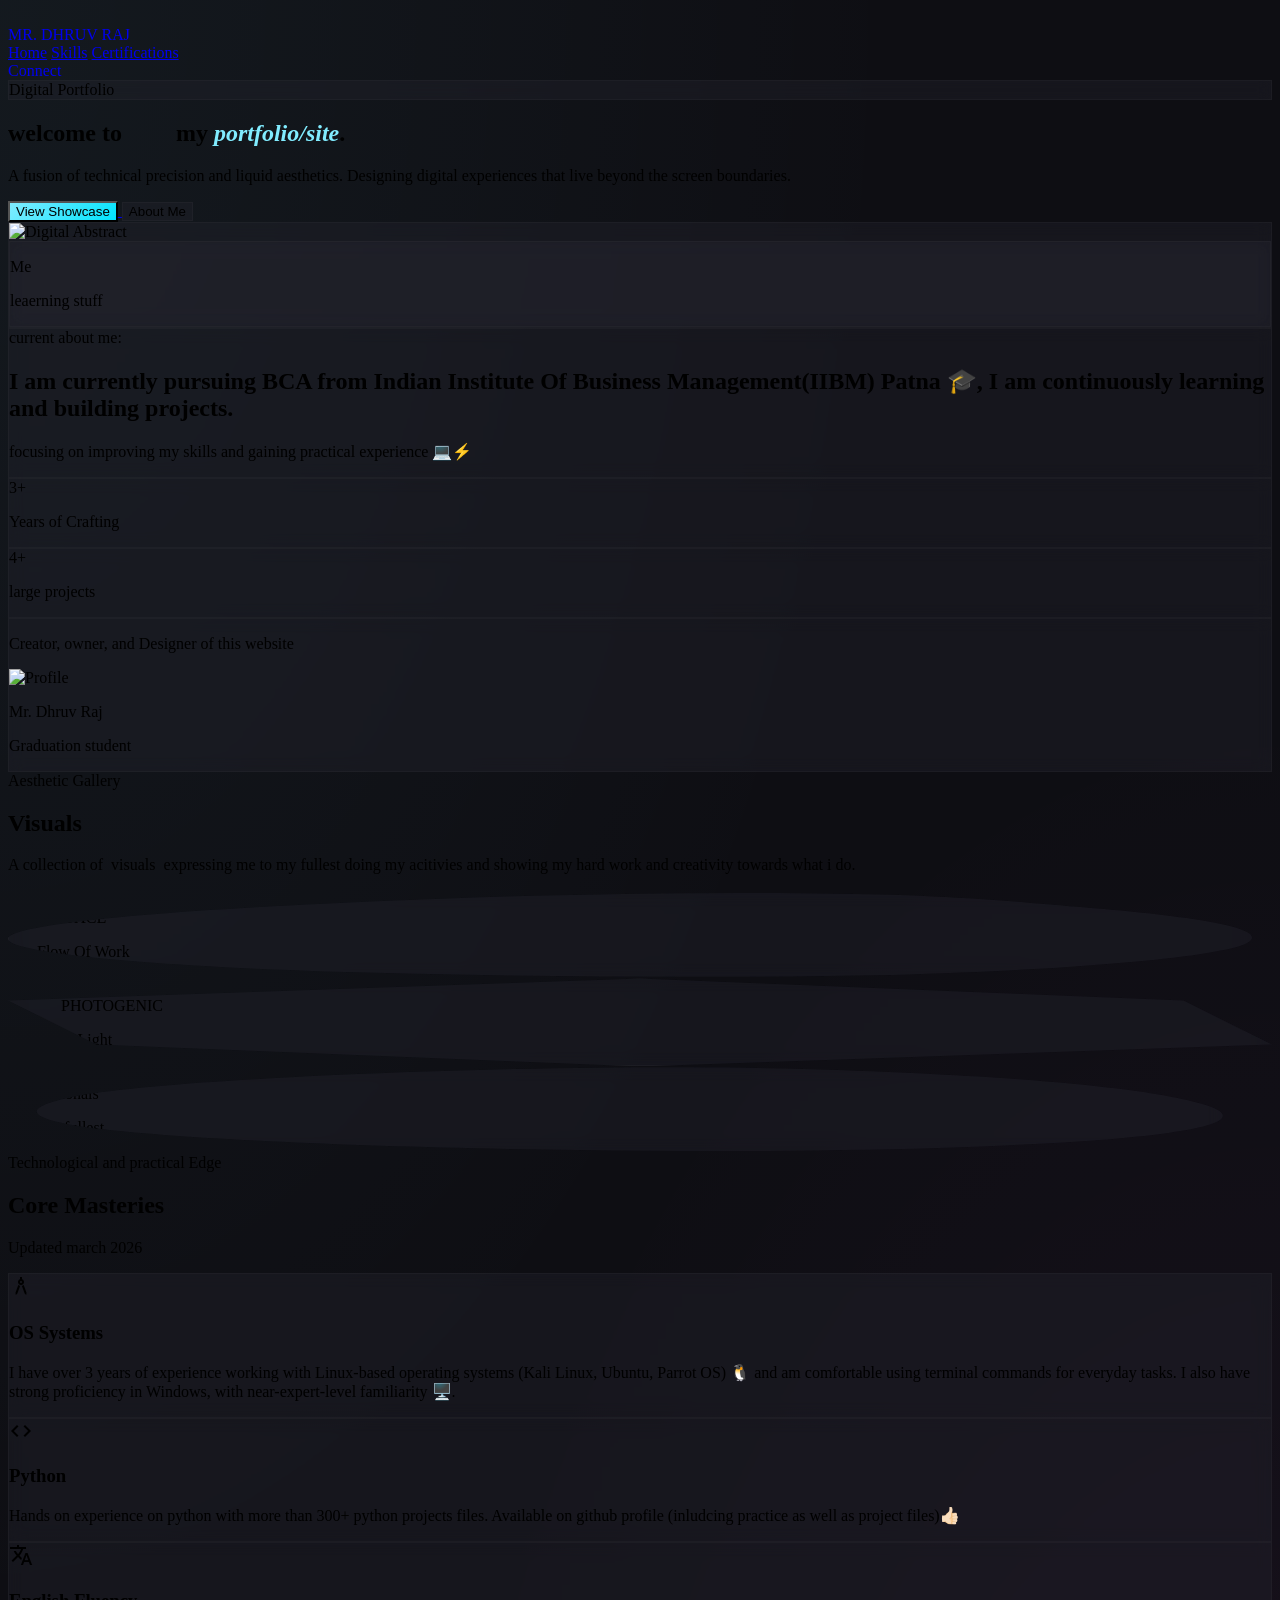
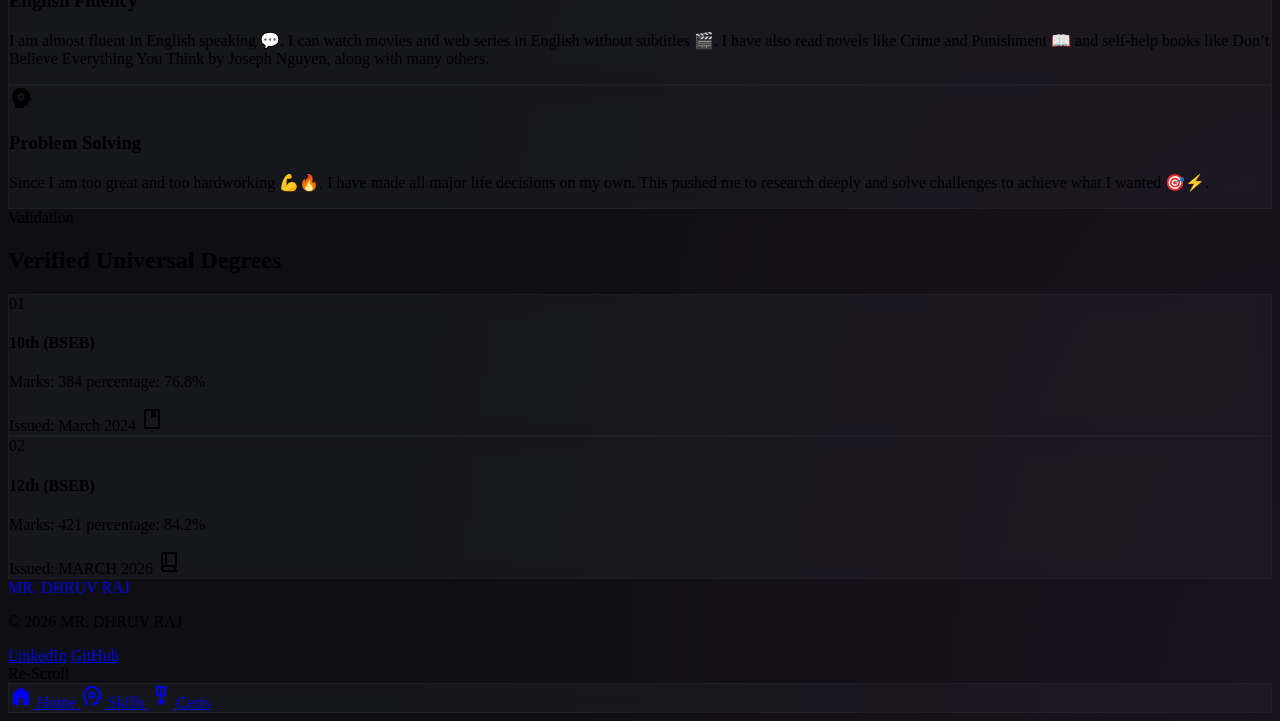
==== commit 170f482e: "Update index.html" ====
--- a/index.html
+++ b/index.html
@@ -147,7 +147,7 @@
                 <div class="grid grid-cols-1 md:grid-cols-3 gap-6"> 
                     <div class="md:col-span-2 glass-card p-12 rounded-lg flex flex-col justify-between min-h-[400px]"> 
                         <span class="font-label text-xs uppercase tracking-widest text-primary">current about me:&nbsp;</span> 
-                        <h2 class="font-headline text-4xl font-bold mt-8 max-w-lg leading-tight">I am currently pursuing BCA from <span class="text-secondary">Indian Institute Of Business Management(IIBM) College of Management, Patna 🎓</span>, I am continuously learning and building projects.</h2> 
+                        <h2 class="font-headline text-4xl font-bold mt-8 max-w-lg leading-tight">I am currently pursuing BCA from <span class="text-secondary">Indian Institute Of Business Management(IIBM) Patna 🎓</span>, I am continuously learning and building projects.</h2> 
                         <p class="text-on-surface-variant mt-12 text-lg">focusing on improving my skills and gaining practical experience 💻&#9889;</p> 
                     </div>                     
                     <div class="glass-card p-12 rounded-lg flex flex-col items-center justify-center text-center"> 
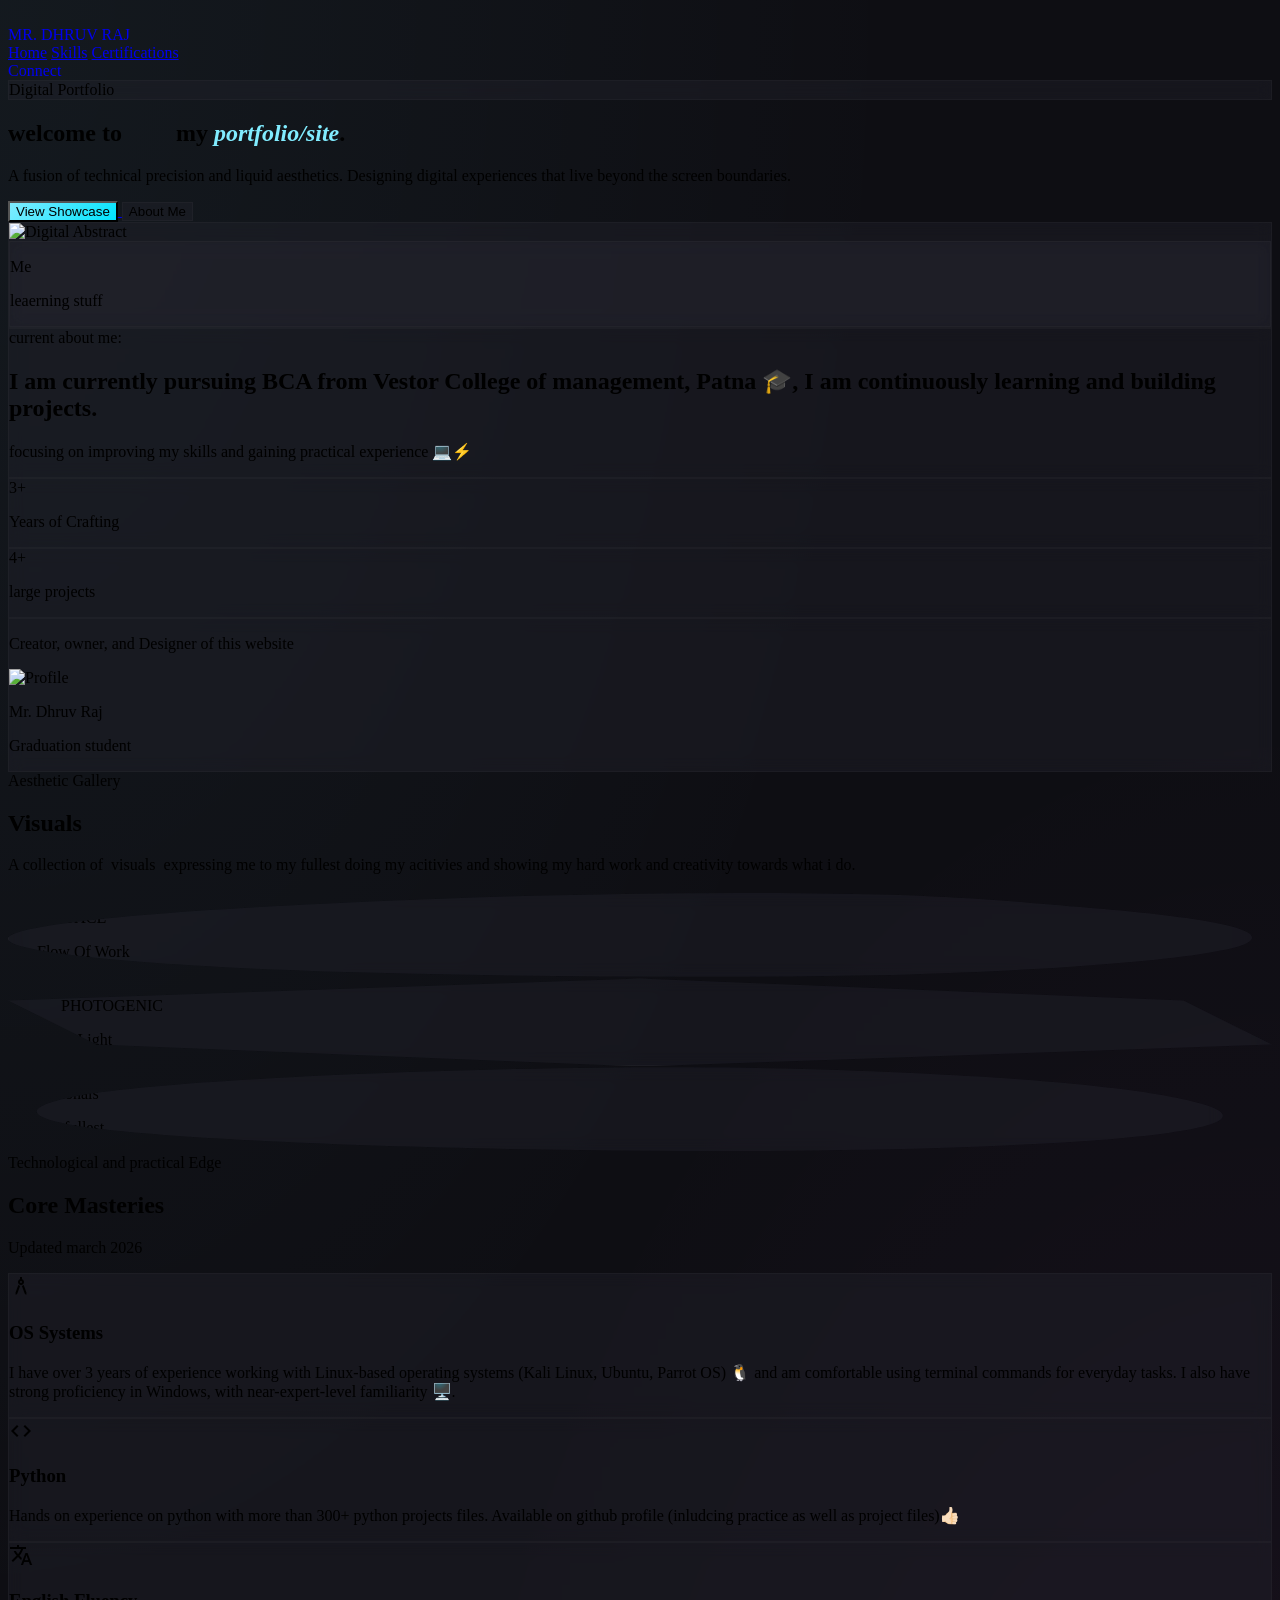
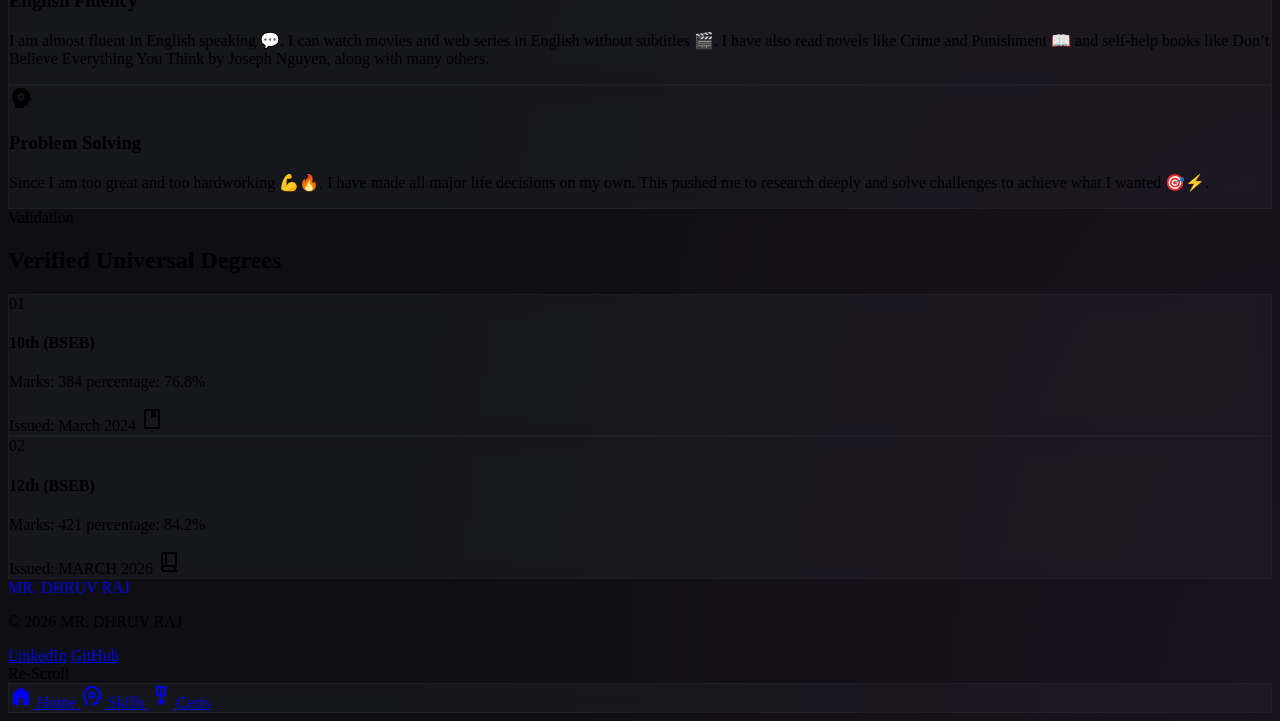
==== commit 291cbb71: "Update index.html" ====
--- a/index.html
+++ b/index.html
@@ -147,7 +147,7 @@
                 <div class="grid grid-cols-1 md:grid-cols-3 gap-6"> 
                     <div class="md:col-span-2 glass-card p-12 rounded-lg flex flex-col justify-between min-h-[400px]"> 
                         <span class="font-label text-xs uppercase tracking-widest text-primary">current about me:&nbsp;</span> 
-                        <h2 class="font-headline text-4xl font-bold mt-8 max-w-lg leading-tight">I am currently pursuing BCA from <span class="text-secondary">Indian Institute Of Business Management(IIBM) Patna 🎓</span>, I am continuously learning and building projects.</h2> 
+                        <h2 class="font-headline text-4xl font-bold mt-8 max-w-lg leading-tight">I am currently pursuing BCA from <span class="text-secondary">Vestor College of management, Patna 🎓</span>, I am continuously learning and building projects.</h2> 
                         <p class="text-on-surface-variant mt-12 text-lg">focusing on improving my skills and gaining practical experience 💻&#9889;</p> 
                     </div>                     
                     <div class="glass-card p-12 rounded-lg flex flex-col items-center justify-center text-center"> 
